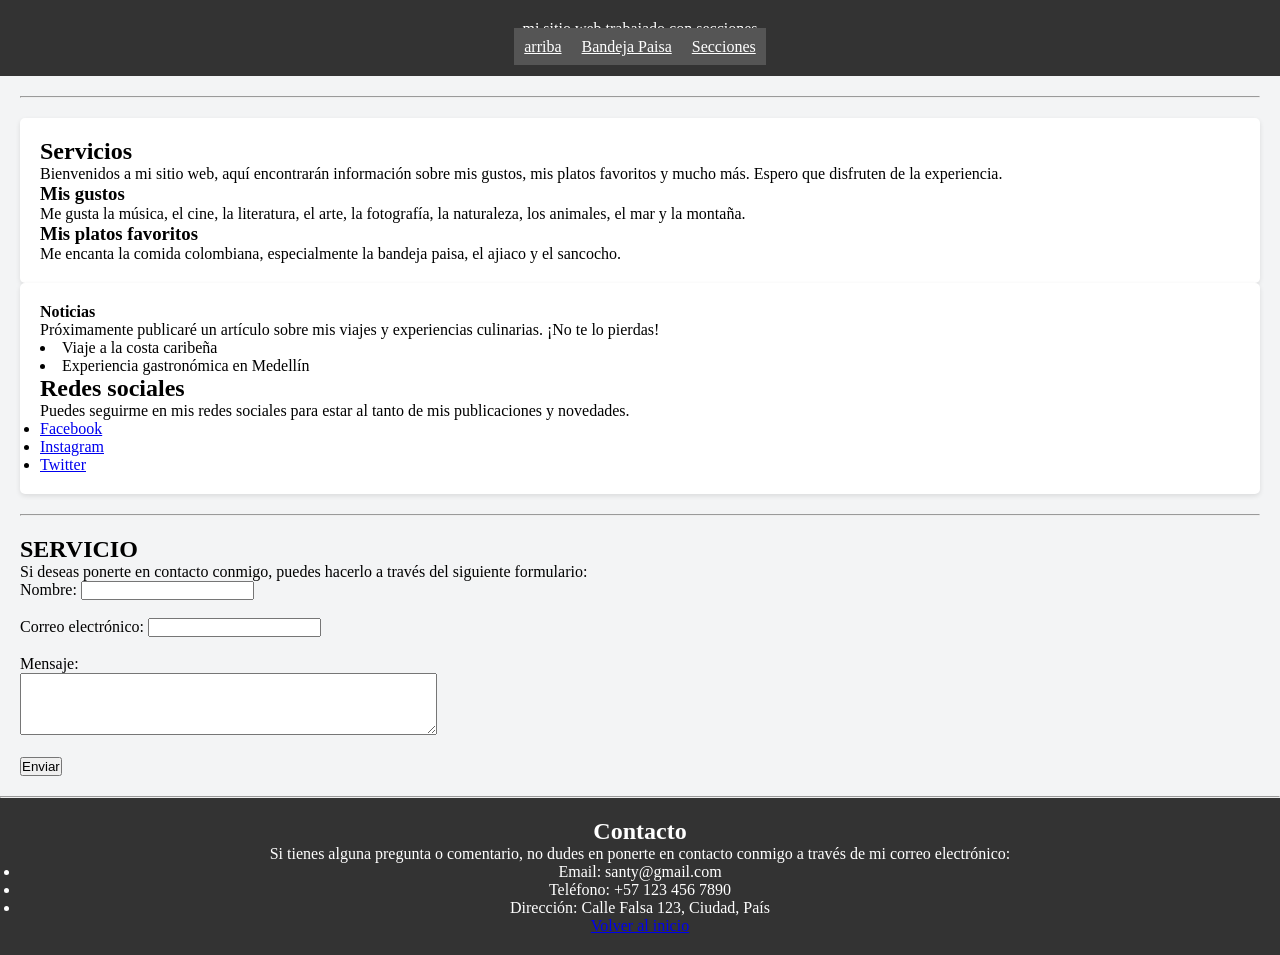
==== HTML/secciones.html @ 8da94ec9 "Add secciones.html and secciones.css for new webpage layout" ====
<!DOCTYPE html>
<html lang="es">
    <head>
        <meta charset="UTF-8">

        <title>Secciones</title>
        <link rel="stylesheet" href="secciones.css">
      
    </head>
    <body>
        <header id="arriba"
            <h1>mi sitio web trabajado con secciones</h1>
            <nav>
                <ul>
                    <li><a href="index.html">arriba</a></li>
                    <li><a href="bandeja paisa.html">Bandeja Paisa</a></li>
                    <li><a href="secciones.html">Secciones</a></li>
                </ul>

            </nav>
        </header> 
        
        <main>
            <hr><div id="inicio">
                <section class="contenido"   >
                <h2>Servicios</h2>
                   <p>Bienvenidos a mi sitio web, aquí encontrarán información sobre mis gustos, mis platos favoritos y mucho más. Espero que disfruten de la experiencia.</p>
                <article>
                    <h3>Mis gustos</h3>
                    <p>Me gusta la música, el cine, la literatura, el arte, la fotografía, la naturaleza, los animales, el mar y la montaña.</p>
                </article>
                <article>
                    <h3>Mis platos favoritos</h3>
                    <p>Me encanta la comida colombiana, especialmente la bandeja paisa, el ajiaco y el sancocho.</p>
                    </article>
                 </section>
                 <aside>
                    <h4>Noticias   </h4>
                    <p>Próximamente publicaré un artículo sobre mis viajes y experiencias culinarias. ¡No te lo pierdas!
                    <li>Viaje a la costa caribeña</li>
                    <li>Experiencia gastronómica en
                         Medellín</li>

                    </p>
                    <h2>Redes sociales</h2>
                    <p>Puedes seguirme en mis redes sociales para estar al tanto de mis publicaciones y novedades.</p>
                    <ul>
                        <li><a href="https://www.facebook.com/">Facebook</a></li>
                        <li><a href="https://www.instagram.com/">Instagram</a></li>
                        <li><a href="https://www.twitter.com/">Twitter</a></li>
                    </ul>
                 </aside>
             </div>
             <hr><div id="SERVICIO">
                <section>
                    <h2>SERVICIO</h2>
                    <p>Si deseas ponerte en contacto conmigo, puedes hacerlo a través del siguiente formulario:</p>
                    <form action="enviar_formulario.php" method="post">
                        <label for="nombre">Nombre:</label>
                        <input type="text" id="nombre" name="nombre" required><br><br>
                        <label for="email">Correo electrónico:</label>
                        <input type="email" id="email" name="email" required><br><br>
                        <label for="mensaje">Mensaje:</label><br>
                        <textarea id="mensaje" name="mensaje" rows="4" cols="50" required></textarea><br><br>
                        <input type="submit" value="Enviar">
                    </form>
                </section>

 
         </main>
         <hr> <div id="contacto">
            <footer>
                <h2>Contacto</h2>
                <p>Si tienes alguna pregunta o comentario, no dudes en ponerte en contacto conmigo a través de mi correo electrónico: </p>
                <ul>
                    <li> Email: santy@gmail.com</li>
                    <li> Teléfono: +57 123 456 7890</li>
                    <li> Dirección: Calle Falsa 123, Ciudad, País</li>      
                </ul>
                <p><a href= "arriba">Volver al inicio</a></p>
            </footer>
         </div> 
          

    
    </html>
---- HTML/secciones.css ----
* {
  margin: 0 ;
  padding: 0 ;
  box-sizing: ;


}

arriba {
   background-color: #333 ;
  background-color: #333 ;
  color: #fff ;
  padding: 20px ;
  text-align: center ;
}

body {
    background-color: #f3f4f5;
    color:black;
    display: flex   ;
    flex-direction: column ;

}
header {
    background-color: #333 ;
    color: #fff ;
    padding: 20px ;
    text-align: center ;
}

nav a    {
    background-color: #555 ;
    color: #fff ;
    padding: 10px ;
    text-align: center ;
}   

nav ul {
    list-style-type: none ;
    display: flex ;
    justify-content: center ;
}
main {
    padding: 20px ;
    display: flex ;
    flex-direction: column ;
    gap: 20px ;
}

.contenido {
    background-color: #fff ;
    padding: 20px ;
    border-radius: 5px ;
    box-shadow: 0 2px 5px rgba(0, 0, 0, 0.1) ;
}   

aside {
    background-color: #fff ;
    padding: 20px ;
    border-radius: 5px ;
    box-shadow: 0 2px 5px rgba(0, 0, 0, 0.1) ;
}
footer {
    background-color: #333 ;
    color: #fff ;
    padding: 20px ;
    text-align: center ;
}
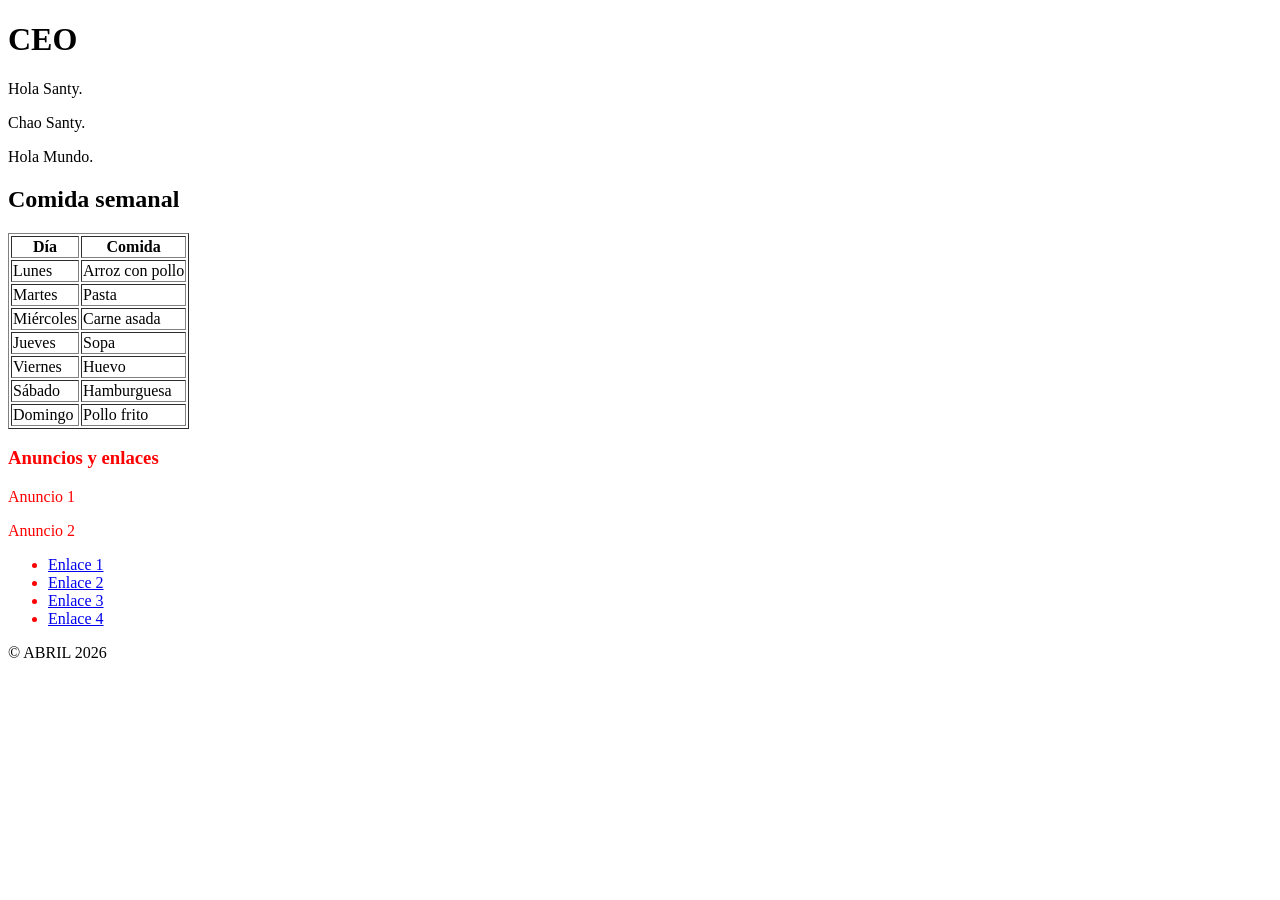
==== commit 2be920a3: "semana" ====
--- a/HTML/secciones.html
+++ b/HTML/secciones.html
@@ -1,86 +1,61 @@
 <!DOCTYPE html>
 <html lang="es">
-    <head>
-        <meta charset="UTF-8">
+<head>
+  <meta charset="UTF-8">
+  <title>Taller HTML</title>
 
-        <title>Secciones</title>
-        <link rel="stylesheet" href="secciones.css">
-      
-    </head>
-    <body>
-        <header id="arriba"
-            <h1>mi sitio web trabajado con secciones</h1>
-            <nav>
-                <ul>
-                    <li><a href="index.html">arriba</a></li>
-                    <li><a href="bandeja paisa.html">Bandeja Paisa</a></li>
-                    <li><a href="secciones.html">Secciones</a></li>
-                </ul>
-
-            </nav>
-        </header> 
-        
-        <main>
-            <hr><div id="inicio">
-                <section class="contenido"   >
-                <h2>Servicios</h2>
-                   <p>Bienvenidos a mi sitio web, aquí encontrarán información sobre mis gustos, mis platos favoritos y mucho más. Espero que disfruten de la experiencia.</p>
-                <article>
-                    <h3>Mis gustos</h3>
-                    <p>Me gusta la música, el cine, la literatura, el arte, la fotografía, la naturaleza, los animales, el mar y la montaña.</p>
-                </article>
-                <article>
-                    <h3>Mis platos favoritos</h3>
-                    <p>Me encanta la comida colombiana, especialmente la bandeja paisa, el ajiaco y el sancocho.</p>
-                    </article>
-                 </section>
-                 <aside>
-                    <h4>Noticias   </h4>
-                    <p>Próximamente publicaré un artículo sobre mis viajes y experiencias culinarias. ¡No te lo pierdas!
-                    <li>Viaje a la costa caribeña</li>
-                    <li>Experiencia gastronómica en
-                         Medellín</li>
-
-                    </p>
-                    <h2>Redes sociales</h2>
-                    <p>Puedes seguirme en mis redes sociales para estar al tanto de mis publicaciones y novedades.</p>
-                    <ul>
-                        <li><a href="https://www.facebook.com/">Facebook</a></li>
-                        <li><a href="https://www.instagram.com/">Instagram</a></li>
-                        <li><a href="https://www.twitter.com/">Twitter</a></li>
-                    </ul>
-                 </aside>
-             </div>
-             <hr><div id="SERVICIO">
-                <section>
-                    <h2>SERVICIO</h2>
-                    <p>Si deseas ponerte en contacto conmigo, puedes hacerlo a través del siguiente formulario:</p>
-                    <form action="enviar_formulario.php" method="post">
-                        <label for="nombre">Nombre:</label>
-                        <input type="text" id="nombre" name="nombre" required><br><br>
-                        <label for="email">Correo electrónico:</label>
-                        <input type="email" id="email" name="email" required><br><br>
-                        <label for="mensaje">Mensaje:</label><br>
-                        <textarea id="mensaje" name="mensaje" rows="4" cols="50" required></textarea><br><br>
-                        <input type="submit" value="Enviar">
-                    </form>
-                </section>
-
- 
-         </main>
-         <hr> <div id="contacto">
-            <footer>
-                <h2>Contacto</h2>
-                <p>Si tienes alguna pregunta o comentario, no dudes en ponerte en contacto conmigo a través de mi correo electrónico: </p>
-                <ul>
-                    <li> Email: santy@gmail.com</li>
-                    <li> Teléfono: +57 123 456 7890</li>
-                    <li> Dirección: Calle Falsa 123, Ciudad, País</li>      
-                </ul>
-                <p><a href= "arriba">Volver al inicio</a></p>
-            </footer>
-         </div> 
-          
+  <style>
 
     
-    </html>+    .links {
+      color: red;
+    }
+  </style>
+
+</head>
+<body>
+
+<header>
+  <h1>CEO</h1>
+</header>
+
+<main>
+  <p>Hola Santy.</p>
+  <p>Chao Santy.</p>
+  <p>Hola Mundo.</p>
+
+  <h2>Comida semanal</h2>
+  <table border="1">
+    <tr>
+      <th>Día</th>
+      <th>Comida</th>
+    </tr>
+    <tr><td>Lunes</td><td>Arroz con pollo</td></tr>
+    <tr><td>Martes</td><td>Pasta</td></tr>
+    <tr><td>Miércoles</td><td>Carne asada</td></tr>
+    <tr><td>Jueves</td><td>Sopa</td></tr>
+    <tr><td>Viernes</td><td>Huevo</td></tr>
+    <tr><td>Sábado</td><td>Hamburguesa</td></tr>
+    <tr><td>Domingo</td><td>Pollo frito</td></tr>
+  </table>
+</main>
+
+<aside class="links">
+  <h3>Anuncios y enlaces</h3>
+  <p>Anuncio 1</p>
+  <p>Anuncio 2</p>
+
+  <ul>
+    <li><a href="#">Enlace 1</a></li>
+    <li><a href="#">Enlace 2</a></li>
+    <li><a href="#">Enlace 3</a></li>
+    <li><a href="#">Enlace 4</a></li>
+  </ul>
+</aside>
+
+<footer>
+  <p>© ABRIL 2026</p>
+</footer>
+
+</body>
+</html>
